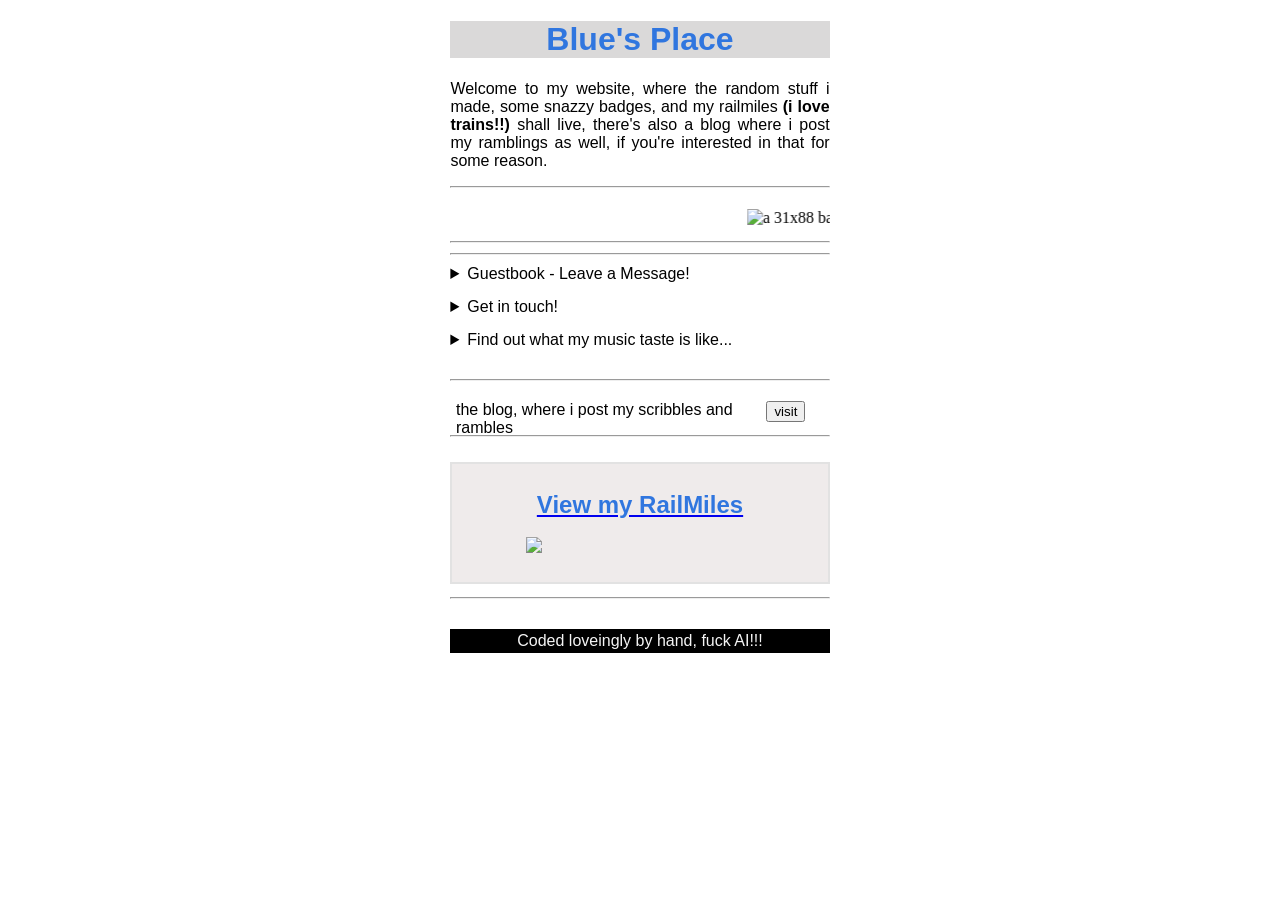
==== index.html @ 1e1e9741 "misc changes to gitignore, addition of lastfm widget to website" ====
<!DOCTYPE html>

<html>

<head>
	<title>The Place</title>
	<link rel="icon" type="image/x-icon" href="/favicon.ico">

	<style>
		p {
			font-family: Arial, Helvetica, sans-serif;
			text-align: center;
		}

		h1 {
			font-family: Arial, Helvetica, sans-serif;
			text-align: center;
			color: rgb(48, 118, 223);
			background-color: rgb(218, 217, 217);
			margin-left: 35%;
			margin-right: 35%;
		}

		h2 {
			font-family: Arial, Helvetica, sans-serif;
			text-align: center;
			color: rgb(48, 118, 223);
		}

		marquee {
			margin-left: 35%;
			margin-right: 35%;
		}

		hr {
			margin-left: 35%;
			margin-right: 35%;
			margin-bottom: 25px;
			margin-top: 10px;
		}

		summary {
			margin-right: 35%;
			margin-left: 35%;
			margin-bottom: 20px;
			font-family: Arial, Helvetica, sans-serif;
		}

		#divBox {
			background: rgb(239, 235, 235);
			position: relative;
			margin-left: 35%;
			margin-right: 35%;
			display: box;
			padding: 2%;
			border: 2px;
			border-color: rgb(226, 226, 226);
			border-style: solid;
		}
	</style>
	<script src="https://u.widget.st/ar.js"></script>
</head>

<!--LastFM Widget-->




<div>
	<h1>Blue's Place</h1>
</div>

<p style="text-align: justify; margin-left: 35%; margin-right: 35%;">Welcome to my website, where the random
	stuff i made, some snazzy badges, and my railmiles <strong>(i love
		trains!!)</strong> shall live, there's also a blog where i post my ramblings as well, if you're interested
	in
	that for some reason. </p>

<hr>
<marquee style="margin-top: -20px;">
	<img src="https://gregory.connie.moe/badges/hate_squarespace.jpg"
		alt="a 31x88 badge displaying that i hate squarespace" height="31" width="88" data-astro-cid-j7pv25f6="">
	<img src="https://gregory.connie.moe/badges/pronoun-vga-she-her.png" height="31" width="88"
		alt="a 31x88 badge displaying a vga format with she/her pronouns" data-astro-cid-j7pv25f6="">
	<a href="/autism.html"><img src="https://gregory.connie.moe/badges/pride-autismcreature.png"
			alt="a 31x88 badge displaying the autismcreature" height="31" width="88"> </a>
	<img src="https://gregory.connie.moe/badges/mullvad.png" alt="a 31x88 badge displaying the mullvad logo" height="31"
		width="88" data-astro-cid-j7pv25f6="">
	<img src="https://gregory.connie.moe/badges/hrt-estrogen.gif" height="31" width="88"
		alt="a 31x88 badge displaying that i take estrogen" data-astro-cid-j7pv25f6="">
	<a href="https://www.firefox.com/en-GB/">
		<img src="https://baturin.org/notes/powered-by/get_firefox_01.gif" alt="Get Firefox"></a>
	<img src="https://i.postimg.cc/wBr6z6tx/image.png" alt="A badge declaring my hatred for Nginx" width="75"
		height="30">
	<img src="https://atabook.org/images/button.gif"
		alt="A badge with a blue haird figure, the japanese character for Ata, and the word book - meaning Atabook">
	<img src="https://wesker.neocities.org/images/blinkies/button_00024.jpg"
		alt="A transgender flag, because I am transgender">
	<img src="https://auzziejay.com/images/noweb32.gif"></img>


	<!--Anti AI Webring-->
	<img><a href="https://baccyflap.com/noai/?prv&s=xoo" target="_top"><img
			src="https://baccyflap.com/noai/valywidget0.gif" alt="previous no ai webring site"
			title="previous no ai webring site"></a><a href="https://baccyflap.com/noai" target="_blank"><img
			src="https://baccyflap.com/noai/valywidget1.gif" alt="no ai webring" title="no ai webring"></a><a
		href="https://baccyflap.com/noai/?rnd" target="_top"><img src="https://baccyflap.com/noai/valywidget2.gif"
			alt="random no ai webring site" title="random no ai webring site"></a><a
		href="https://baccyflap.com/noai/?nxt&s=xoo" target="_top"><img src="https://baccyflap.com/noai/valywidget3.gif"
			alt="next no ai webring site" title="next no ai webring site"></a>

	<a href="https://emptyspace.emberdeer.me"><img src="https://emptyspace.emberdeer.me/images/button.webp"
			alt="❤️ emberdeer.me"></a>
</marquee>

<hr style="margin-bottom: 10px ;">

<div style="margin-left: 35%; margin-right: 35%;">
	<ws-widget type="status" iid="6449"></ws-widget>
</div>
<hr style="margin-bottom: 10px ;">

<div>
	<details style="margin-bottom: 10px;">
		<summary style="margin-bottom: 5px;">Guestbook - Leave a Message!</summary>
		<iframe
			style="vertical-align: top; margin-top: -5x; margin-bottom: 2vh; margin-left: 35%; width: 30%; height: 400px; position: relative;"
			src="https://rsim.atabook.org"> </iframe>
	</details>
</div>


<details style="margin-bottom: 10px;">
	<summary style="margin-bottom: 5px;">Get in touch!</summary>

	<div id="divBox">
		<h2 style="margin-top: -5px;">Get in touch!</h2>
		<p style="text-align: center; margin-top: -20px; margin-bottom: 30px;">Here's how you can reach me:</p>
		<p style="margin-top: -10px; text-align: left;"> Discord: @bluemoon7</p>
		<p style="margin-top: -10px; text-align: left;">Email: hi@randomstuffimade.uk</p>
		<p style="margin-top: -10px; text-align: left;">Semaphore flag: if you can see me, sure</p>
		<p style="margin-top: -10px; text-align: left;">CB Radio: unavailable :( </p>

	</div>
</details>

<script src="lastfm.js" type="module"></script>

<details>

	<style>
		lastfm-tracks {
			box-sizing: border-box;
			border: 1px solid #000;
			width: 410px;
			height: 183px;
			margin-left: 35%;
		}
	</style>

	<summary>Find out what my music taste is like...</summary>
	<lastfm-tracks interval="35" user="blueschoons" class="no-albums" apikey="a4383ce4a427fc16c3b40ee36306cd00">
	</lastfm-tracks>
</details>


<hr style="margin-bottom: 20px;">

<!--blog button-->
<div style="margin-left: 60%; margin-top: 10px; margin-bottom: 1px; display: flex; flex-wrap: wrap;">
	<a href="/blog/index.html"><button>visit</button></a>
</div>
<p style="text-align: left; position: absolute; margin-top: -22px; margin-left: 35%; margin-right: 40%;">the blog,
	where i post my scribbles and rambles</p>

<hr style="margin-top: 1%;">


<div id="divBox">

	<a href="https://abigail.railmiles.me">
		<h2 style="margin-top: 2px;">View my RailMiles</h2>
	</a>
	<img src="https://public.railmiles.me/signatures/590415741d487bda835aa418422b55a2.png"
		style="margin-left: 15%; margin-top: -10px;">

</div>

</details>

<hr style="margin-top: 1%;">






<footer>

	<div style="background-color: black; margin-left: 35%; margin-right: 35%;">
		<p style="margin-top: 30px; color: whitesmoke; padding: 3px;">Coded loveingly by hand, fuck AI!!!</p>
	</div>

</footer>



</html>
<!--oi you, quit peeking!!-->
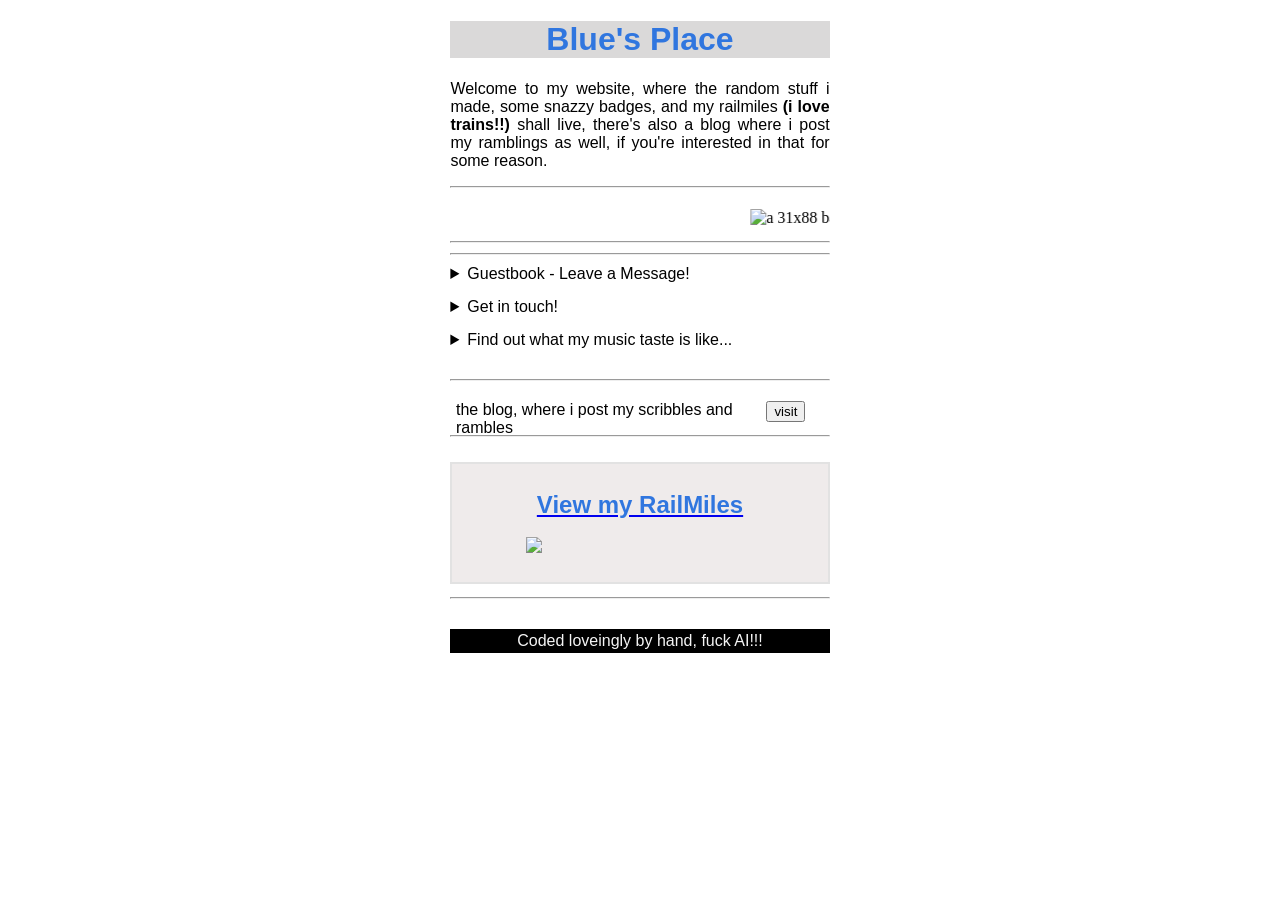
==== commit efd6007b: "added retro ad banners" ====
--- a/index.html
+++ b/index.html
@@ -58,6 +58,7 @@
 			border-style: solid;
 		}
 	</style>
+	<script src="https://u.widget.st/ar.js"></script>
 	<script src="https://u.widget.st/ar.js"></script>
 </head>
 
@@ -200,6 +201,7 @@
 	<div style="background-color: black; margin-left: 35%; margin-right: 35%;">
 		<p style="margin-top: 30px; color: whitesmoke; padding: 3px;">Coded loveingly by hand, fuck AI!!!</p>
 	</div>
+	<ws-widget type="adbank" iid="14185" embed="iframe" style="margin-left: 33%;"></ws-widget>
 
 </footer>
 
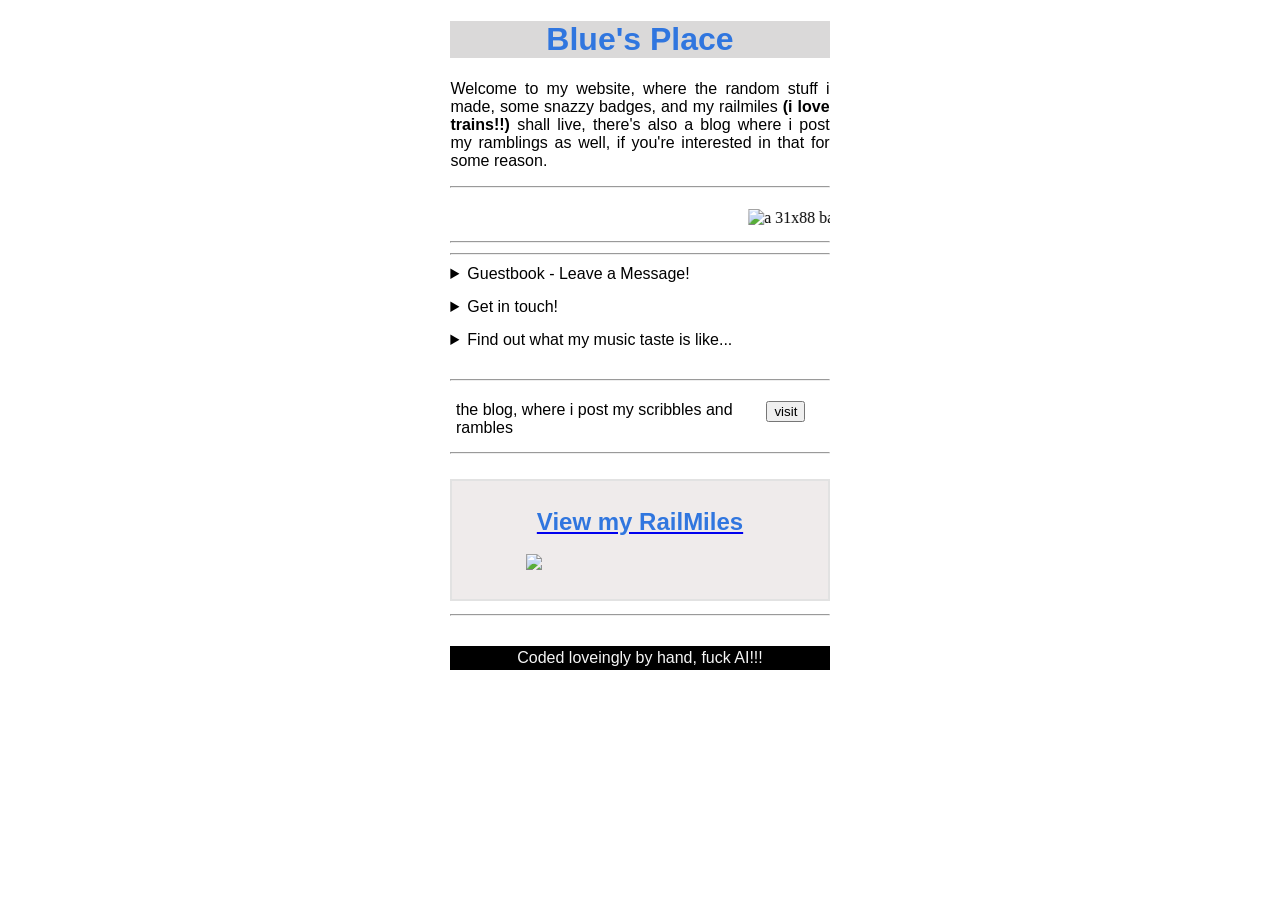
==== commit ddc029bd: "fixed line height in blog div" ====
--- a/index.html
+++ b/index.html
@@ -171,10 +171,11 @@
 <div style="margin-left: 60%; margin-top: 10px; margin-bottom: 1px; display: flex; flex-wrap: wrap;">
 	<a href="/blog/index.html"><button>visit</button></a>
 </div>
+
 <p style="text-align: left; position: absolute; margin-top: -22px; margin-left: 35%; margin-right: 40%;">the blog,
 	where i post my scribbles and rambles</p>
 
-<hr style="margin-top: 1%;">
+<hr style="margin-top: 30px;">
 
 
 <div id="divBox">
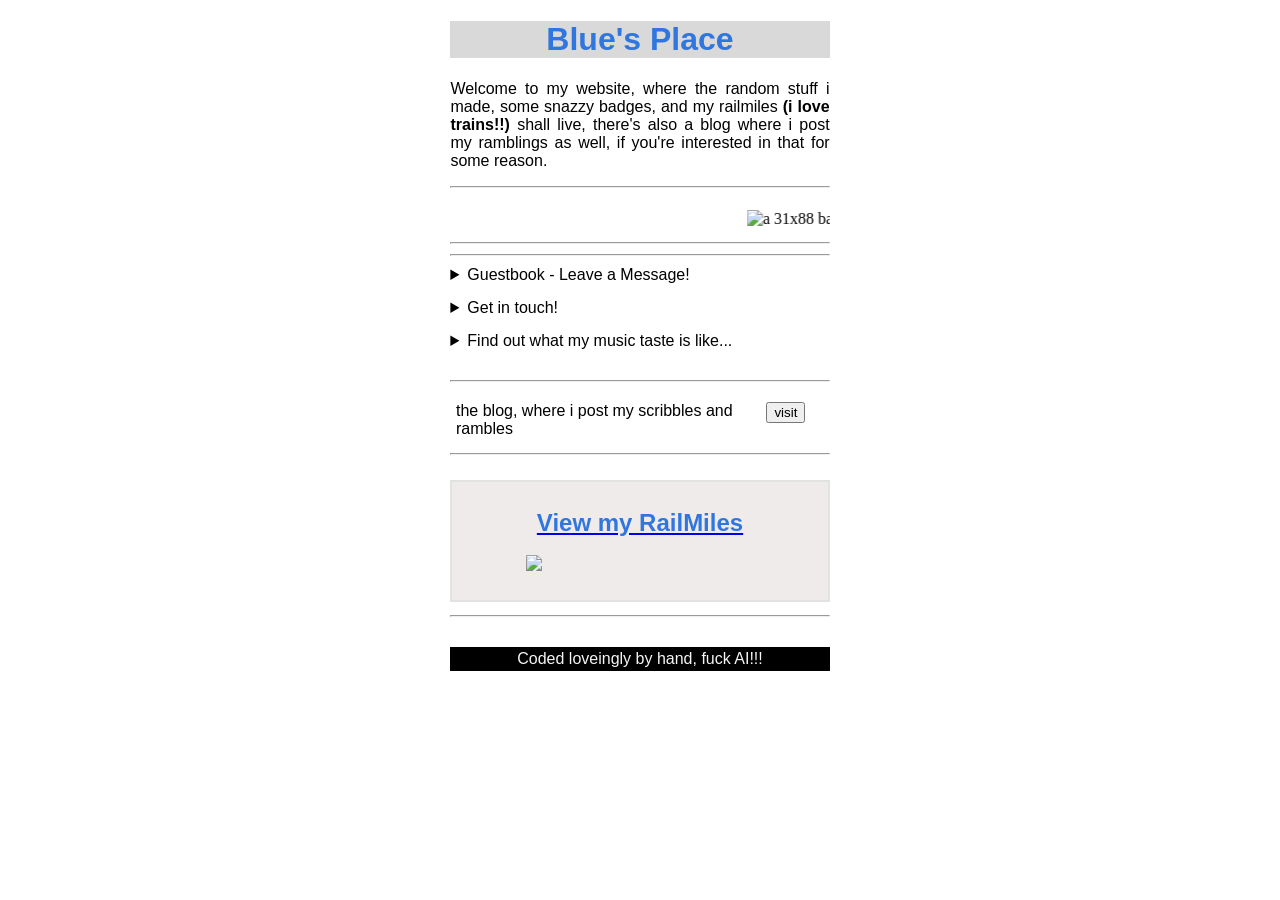
==== commit 7d7f0164: "added little open source web button" ====
--- a/index.html
+++ b/index.html
@@ -81,6 +81,8 @@
 <marquee style="margin-top: -20px;">
 	<img src="https://gregory.connie.moe/badges/hate_squarespace.jpg"
 		alt="a 31x88 badge displaying that i hate squarespace" height="31" width="88" data-astro-cid-j7pv25f6="">
+	<a href="https://github.com/Bluesephine/randomstuffimade.uk"><img src=/assets/github.png height="31"
+			width="88"></img></a>
 	<img src="https://gregory.connie.moe/badges/pronoun-vga-she-her.png" height="31" width="88"
 		alt="a 31x88 badge displaying a vga format with she/her pronouns" data-astro-cid-j7pv25f6="">
 	<a href="/autism.html"><img src="https://gregory.connie.moe/badges/pride-autismcreature.png"
@@ -100,6 +102,7 @@
 	<img src="https://auzziejay.com/images/noweb32.gif"></img>
 
 
+
 	<!--Anti AI Webring-->
 	<img><a href="https://baccyflap.com/noai/?prv&s=xoo" target="_top"><img
 			src="https://baccyflap.com/noai/valywidget0.gif" alt="previous no ai webring site"
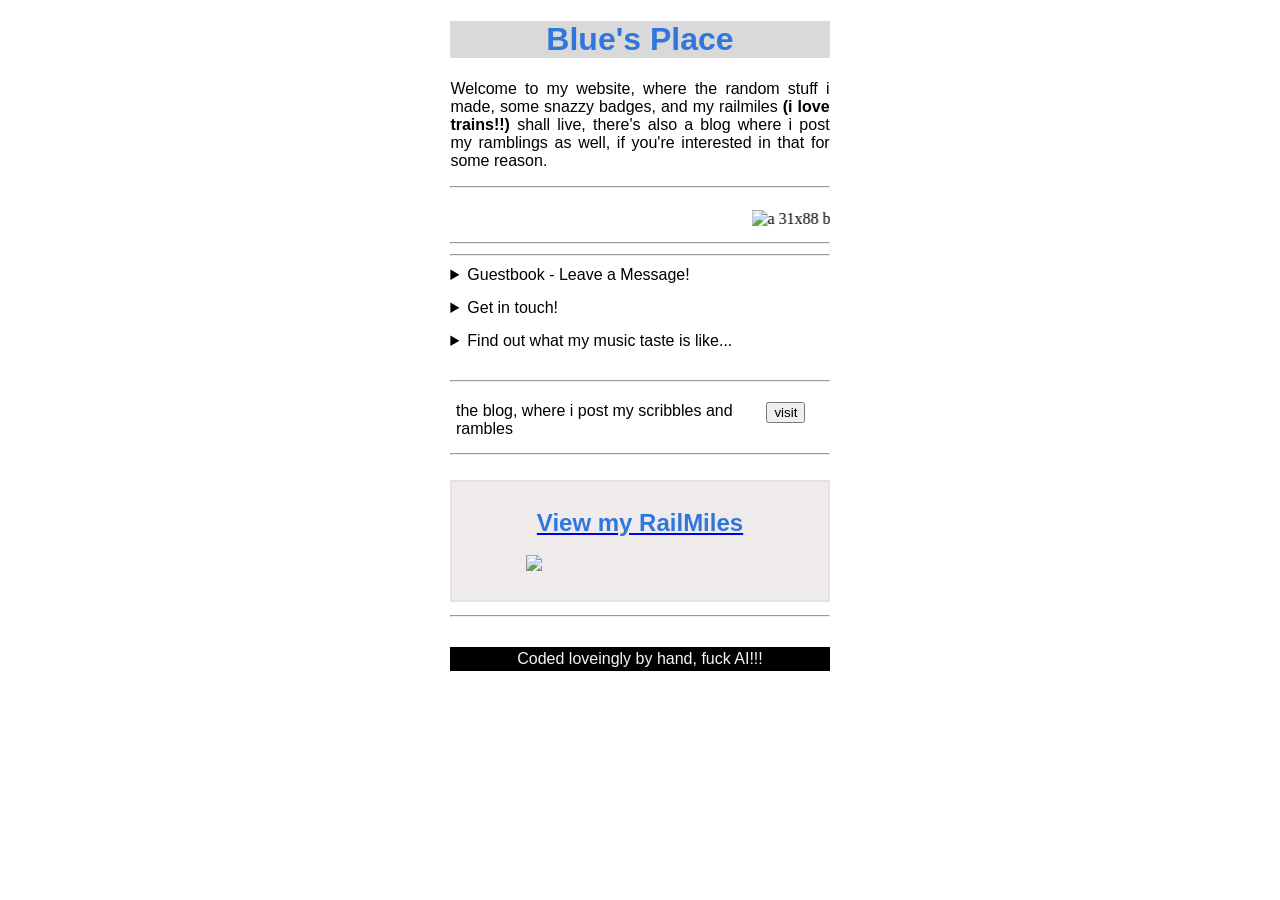
==== commit 4ae50c62: "removed broken button" ====
--- a/index.html
+++ b/index.html
@@ -112,9 +112,6 @@
 			alt="random no ai webring site" title="random no ai webring site"></a><a
 		href="https://baccyflap.com/noai/?nxt&s=xoo" target="_top"><img src="https://baccyflap.com/noai/valywidget3.gif"
 			alt="next no ai webring site" title="next no ai webring site"></a>
-
-	<a href="https://emptyspace.emberdeer.me"><img src="https://emptyspace.emberdeer.me/images/button.webp"
-			alt="❤️ emberdeer.me"></a>
 </marquee>
 
 <hr style="margin-bottom: 10px ;">
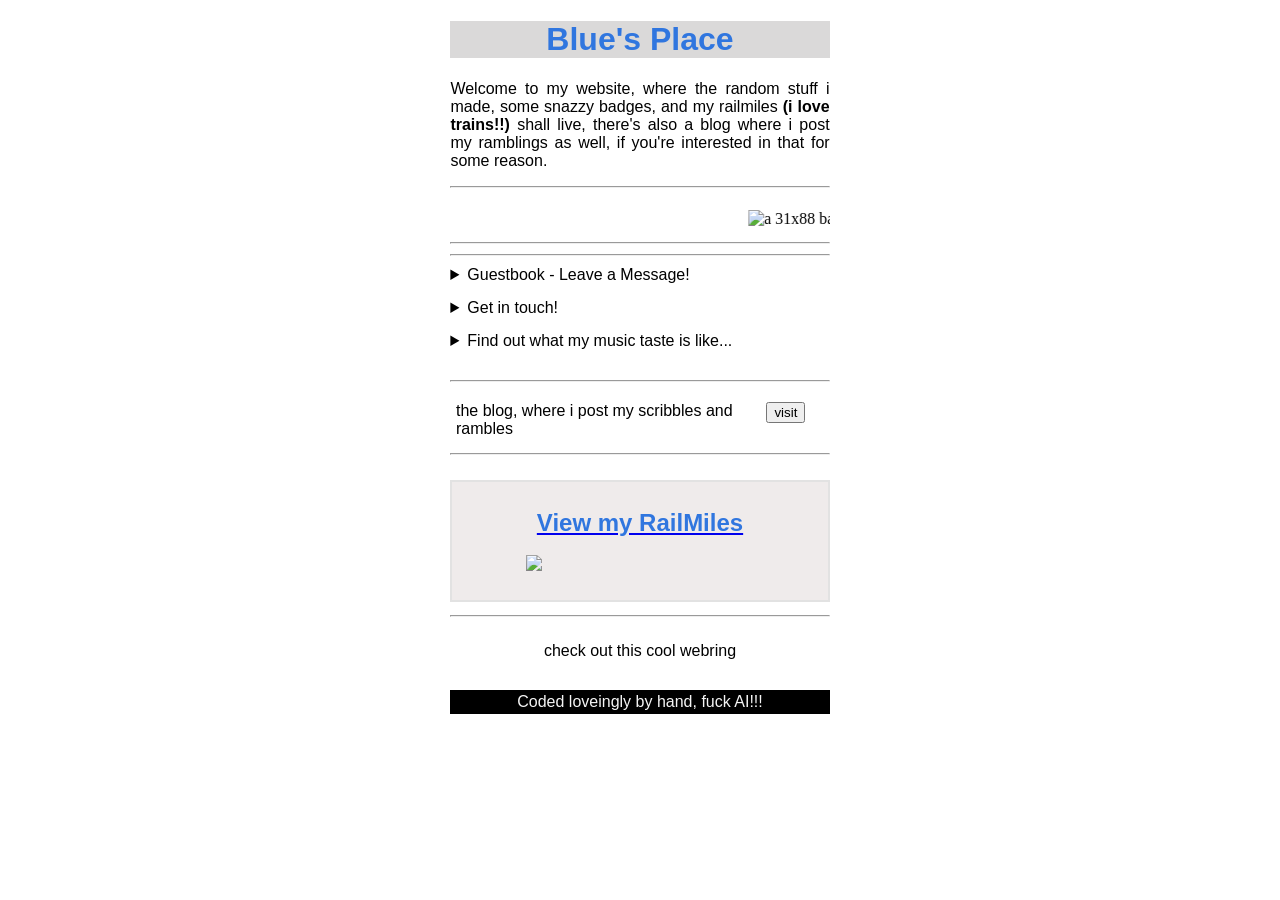
==== commit d1faed3e: "when i started writing this, only god and i knew how to navigate the index.html file. now only god k" ====
--- a/index.html
+++ b/index.html
@@ -89,6 +89,8 @@
 			alt="a 31x88 badge displaying the autismcreature" height="31" width="88"> </a>
 	<img src="https://gregory.connie.moe/badges/mullvad.png" alt="a 31x88 badge displaying the mullvad logo" height="31"
 		width="88" data-astro-cid-j7pv25f6="">
+	<img src="https://fukounaglr.neocities.org/graphics/buttons/autistic.png"
+		alt="a 31x88 badge displaying the autism infinity sign and the words autistic pride" height="31" width="88">
 	<img src="https://gregory.connie.moe/badges/hrt-estrogen.gif" height="31" width="88"
 		alt="a 31x88 badge displaying that i take estrogen" data-astro-cid-j7pv25f6="">
 	<a href="https://www.firefox.com/en-GB/">
@@ -101,8 +103,6 @@
 		alt="A transgender flag, because I am transgender">
 	<img src="https://auzziejay.com/images/noweb32.gif"></img>
 
-
-
 	<!--Anti AI Webring-->
 	<img><a href="https://baccyflap.com/noai/?prv&s=xoo" target="_top"><img
 			src="https://baccyflap.com/noai/valywidget0.gif" alt="previous no ai webring site"
@@ -193,6 +193,8 @@
 <hr style="margin-top: 1%;">
 
 
+<p> check out this cool webring </p>
+<script src="https://transring.neocities.org/ring.js" data-widget="cloud"></script>
 
 
 
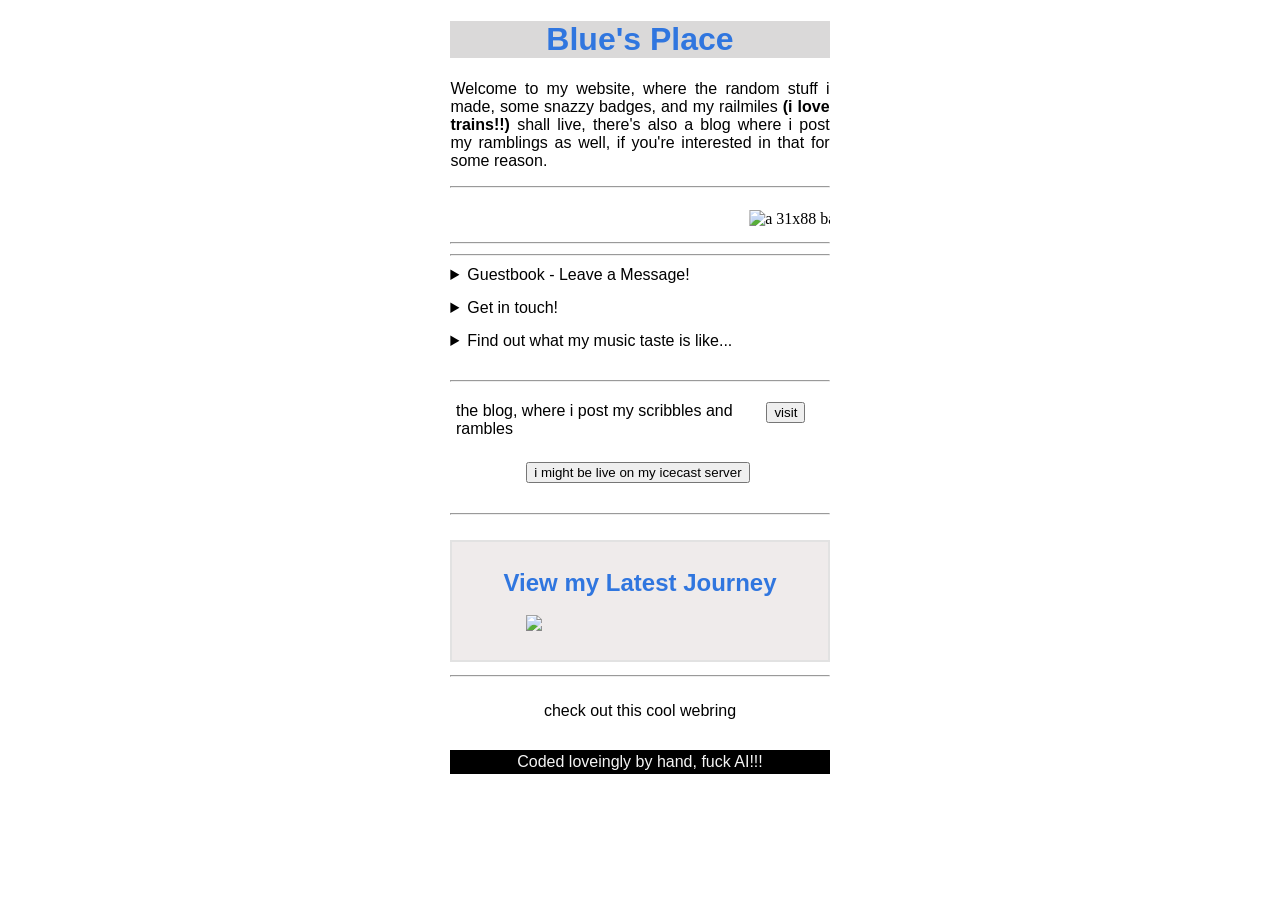
==== commit ecbabefb: "added button linking icecast server" ====
--- a/index.html
+++ b/index.html
@@ -175,14 +175,18 @@
 <p style="text-align: left; position: absolute; margin-top: -22px; margin-left: 35%; margin-right: 40%;">the blog,
 	where i post my scribbles and rambles</p>
 
+<a href="radio.randomstuffimade.uk"><button style="margin-left: 41%; margin-top: 3%;">i might be live on my icecast
+		server</button></a>
+
 <hr style="margin-top: 30px;">
 
 
+
+
 <div id="divBox">
 
-	<a href="https://abigail.railmiles.me">
-		<h2 style="margin-top: 2px;">View my RailMiles</h2>
-	</a>
+
+	<h2 style="margin-top: 2px;">View my Latest Journey</h2>
 	<img src="https://public.railmiles.me/signatures/590415741d487bda835aa418422b55a2.png"
 		style="margin-left: 15%; margin-top: -10px;">
 
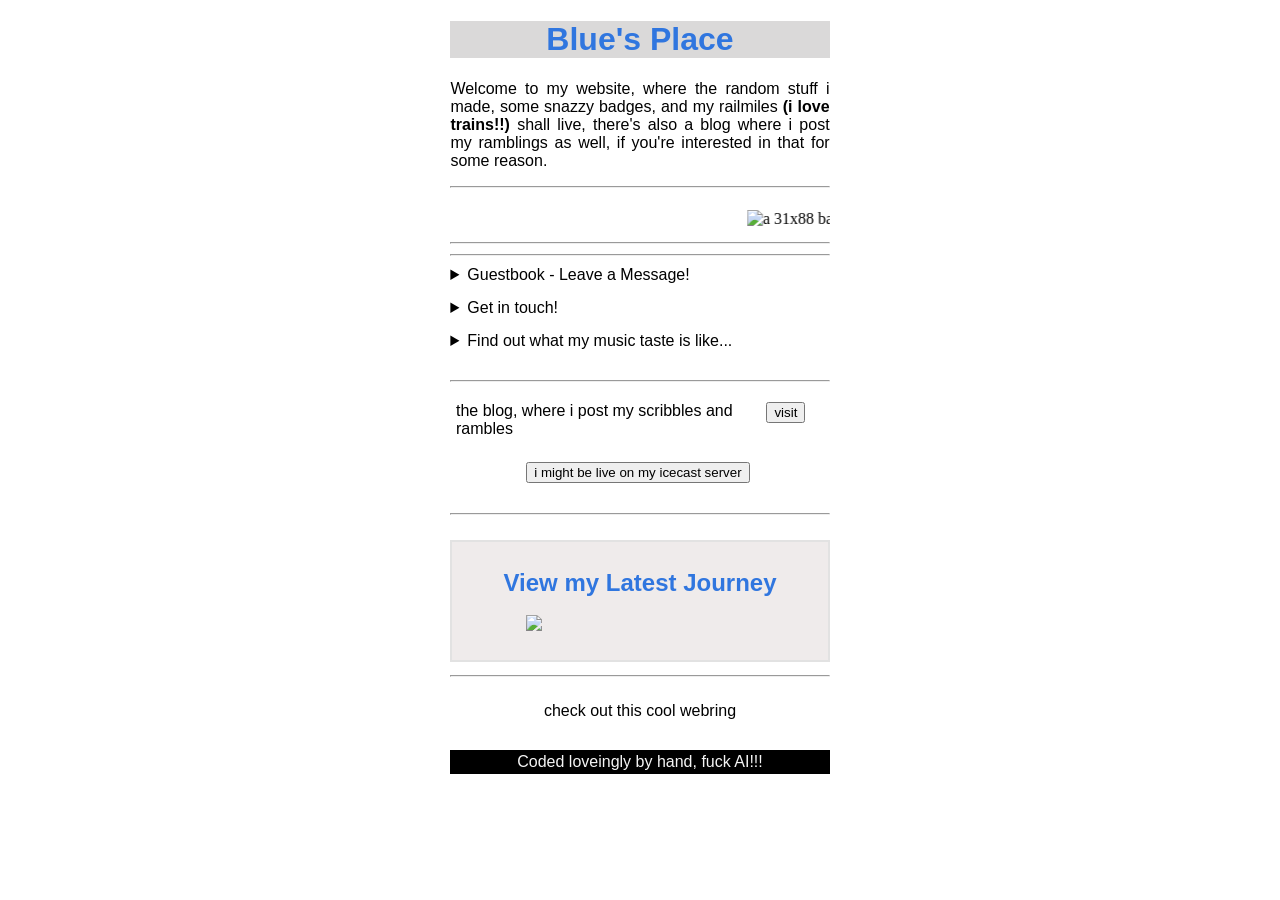
==== commit bf850246: "fixed broken button" ====
--- a/index.html
+++ b/index.html
@@ -175,7 +175,8 @@
 <p style="text-align: left; position: absolute; margin-top: -22px; margin-left: 35%; margin-right: 40%;">the blog,
 	where i post my scribbles and rambles</p>
 
-<a href="radio.randomstuffimade.uk"><button style="margin-left: 41%; margin-top: 3%;">i might be live on my icecast
+<a href="https://radio.randomstuffimade.uk"><button style="margin-left: 41%; margin-top: 3%;">i might be live on my
+		icecast
 		server</button></a>
 
 <hr style="margin-top: 30px;">
